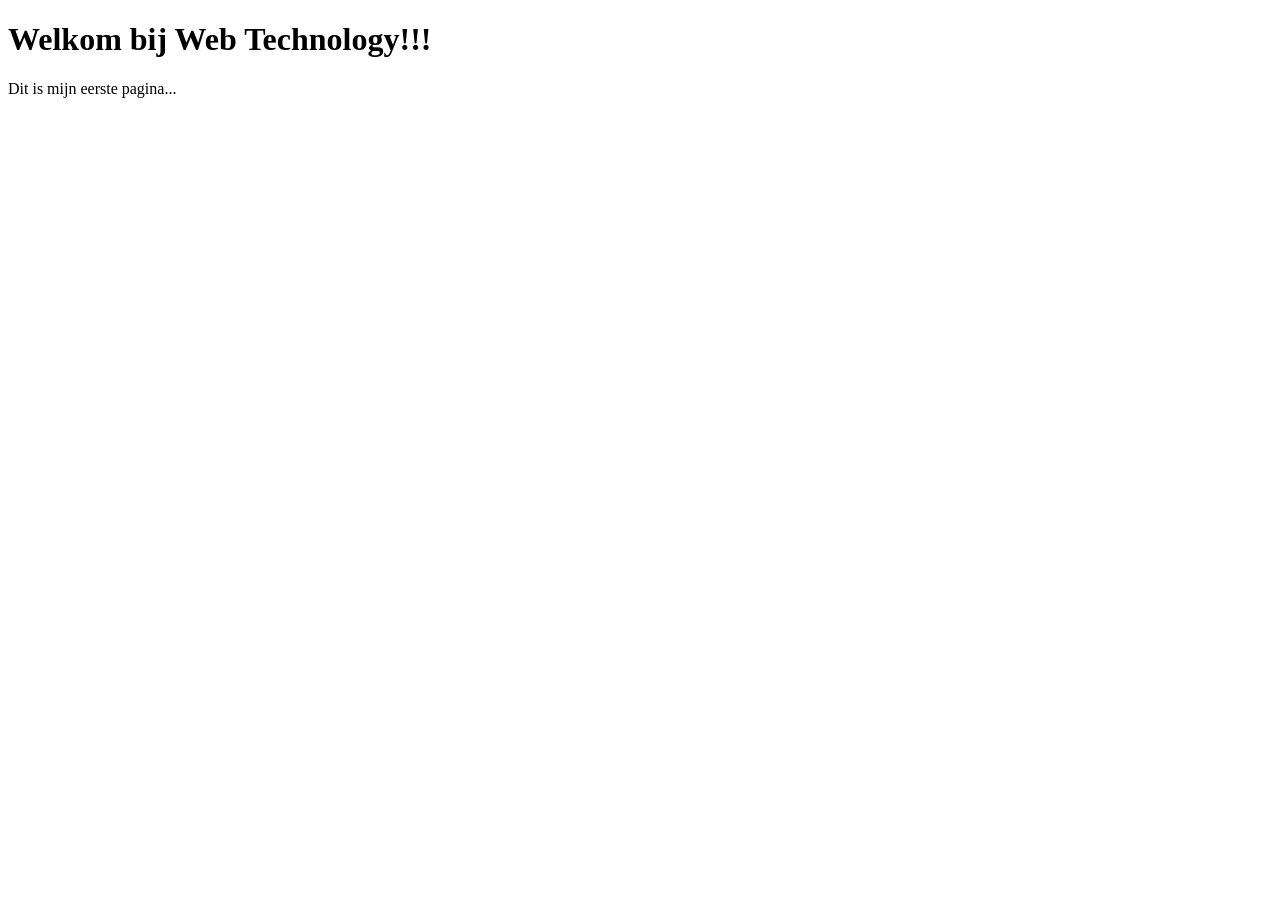
==== labo-01/index.html @ edd312e7 "test" ====
<!doctype html>
<html lang="nl">
<head>
    <meta charset="UTF-8">
    <title>Welkom bij Web Technology!</title>
</head>
<body>
    <h1>Welkom bij Web Technology!!!</h1>
    <p>Dit is mijn eerste pagina...</p>
</body>
</html>
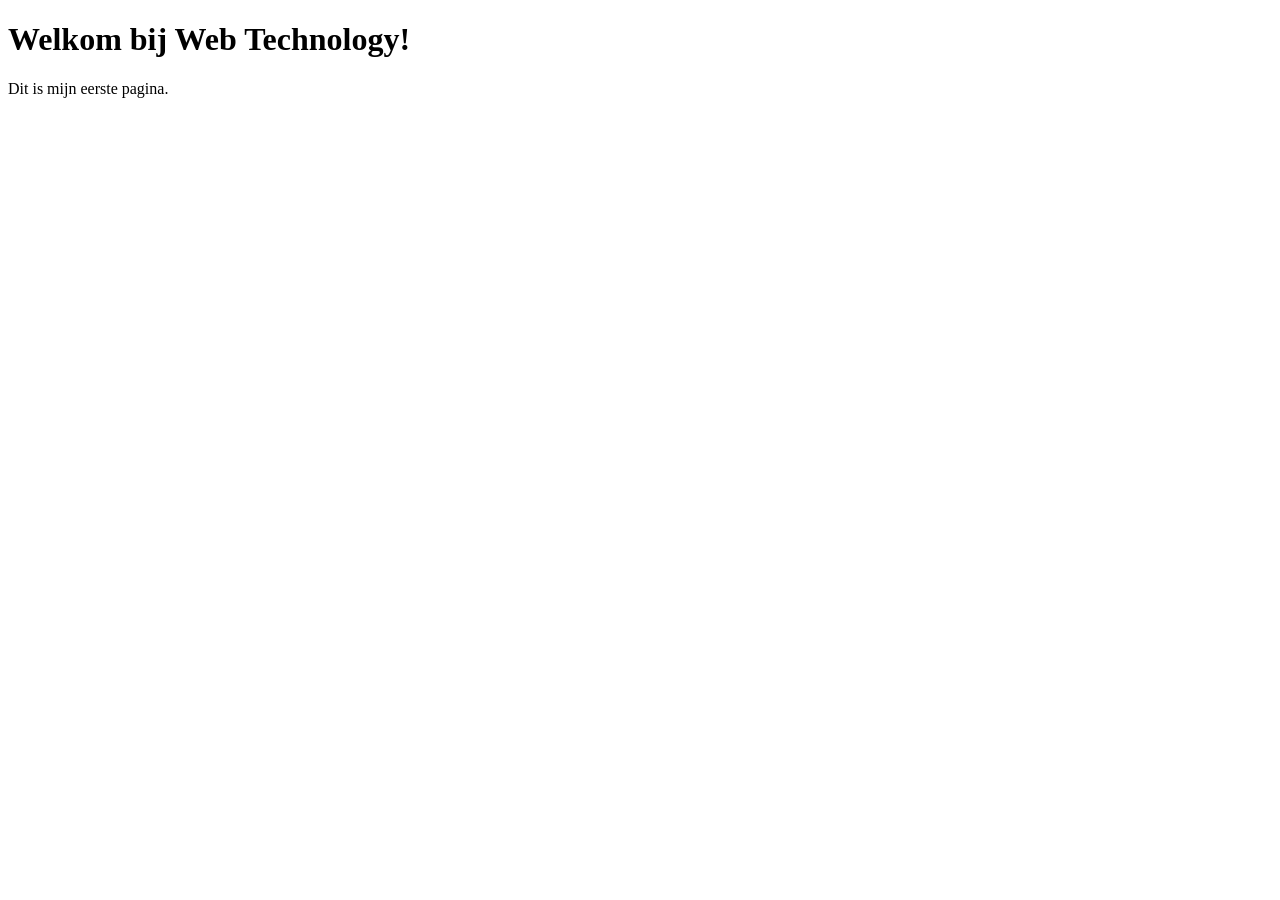
==== commit ee8d673a: "a" ====
--- a/labo-01/index.html
+++ b/labo-01/index.html
@@ -1,11 +1,12 @@
 <!doctype html>
 <html lang="nl">
-<head>
-    <meta charset="UTF-8">
-    <title>Welkom bij Web Technology!</title>
-</head>
-<body>
-    <h1>Welkom bij Web Technology!!!</h1>
-    <p>Dit is mijn eerste pagina...</p>
-</body>
+    <head>
+        <meta charset="utf-8">
+        <meta name="viewport" content="width=device-width, initial-scale=1">
+        <title>Mijn eerste pagina</title>
+    </head>
+    <body>
+        <h1>Welkom bij Web Technology!</h1>
+        <p>Dit is mijn eerste pagina.</p>
+    </body>
 </html>
